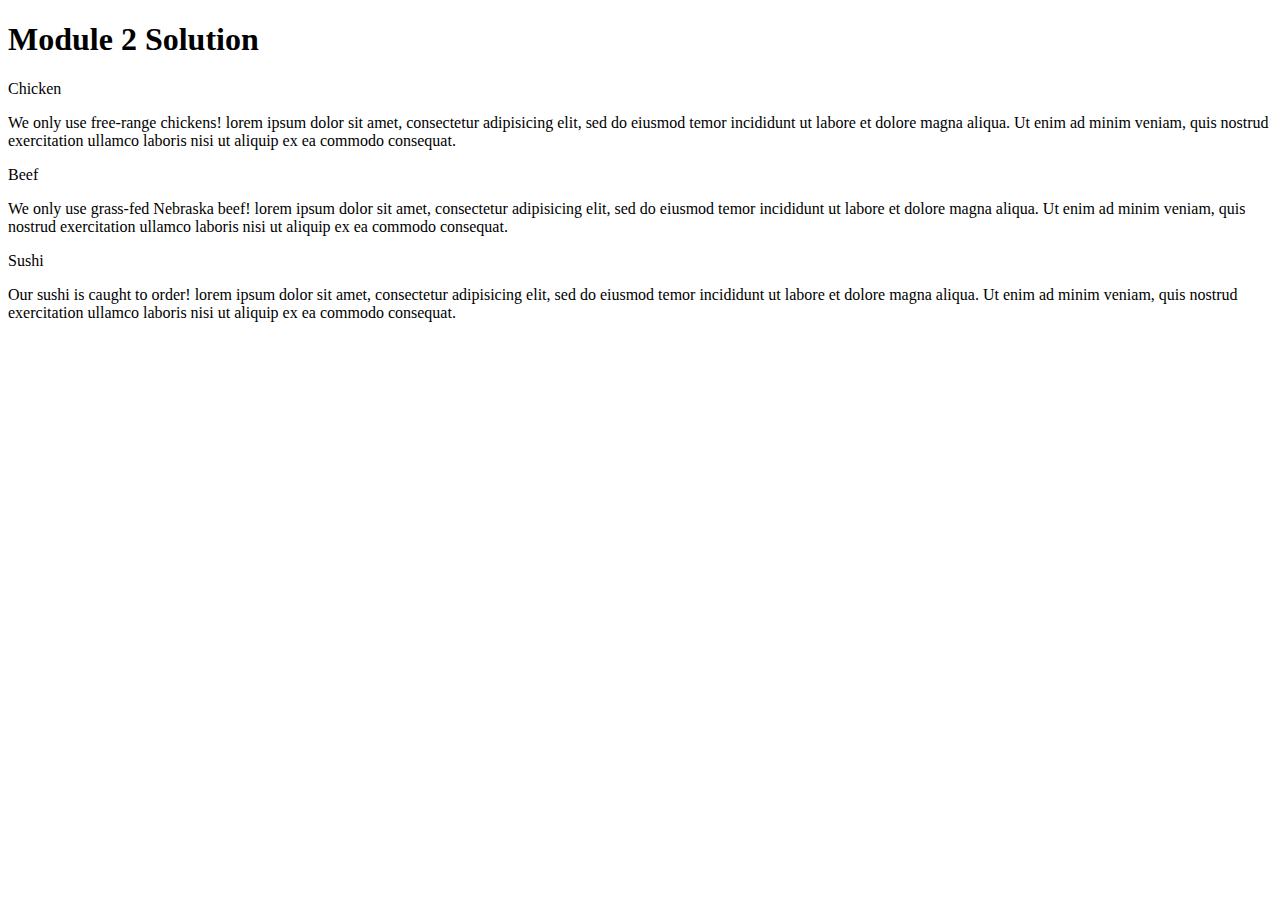
==== Module2-Solution/index.html @ 6fcc0a72 "Create index.html" ====
<!doctype html>
<html>

<head>
  	<meta charset="utf-8">

	<meta name="viewport" content="width=device-width, initial-scale=1">
  
<title>Module 2 Solution</title>

<link rel="stylesheet" type="text/css" href="/css/style.css">

</head>	
 
<body> 
<h1>Module 2 Solution</h1> 

<div class="row">

<div class="col-lg-4 col-md-6 col-sm-12"><span id="ht1">Chicken</span><p>We only use free-range chickens! lorem ipsum dolor sit amet, consectetur adipisicing elit, sed do eiusmod temor incididunt ut labore et dolore magna aliqua. Ut enim ad minim veniam, quis nostrud exercitation ullamco laboris nisi ut aliquip ex ea commodo consequat.</p></div> 

<div class="col-lg-4 col-md-6 col-sm-12"><span id="ht2">Beef</span><p>We only use grass-fed Nebraska beef! lorem ipsum dolor sit amet, consectetur adipisicing elit, sed do eiusmod temor incididunt ut labore et dolore magna aliqua. Ut enim ad minim veniam, quis nostrud exercitation ullamco laboris nisi ut aliquip ex ea commodo consequat.</p></div> 

<div class="col-lg-4 col-md-12 col-sm-12"><span id="ht3">Sushi</span><p>Our sushi is caught to order! lorem ipsum dolor sit amet, consectetur adipisicing elit, sed do eiusmod temor incididunt ut labore et dolore magna aliqua. Ut enim ad minim veniam, quis nostrud exercitation ullamco laboris nisi ut aliquip ex ea commodo consequat.</p></div> 

</div> 
</body>
</html>
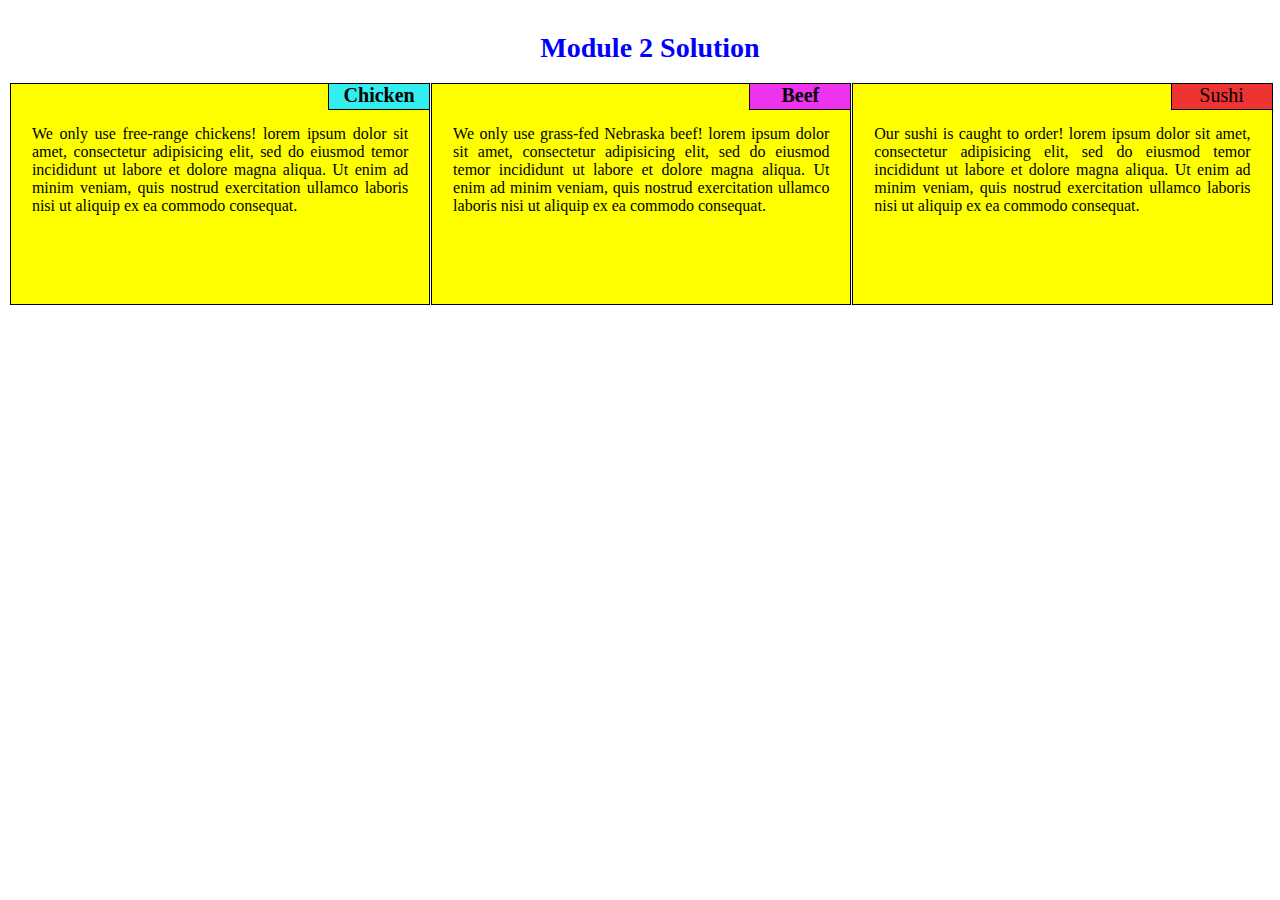
==== commit f6c242c1: "Update index.html" ====
--- a/Module2-Solution/index.html
+++ b/Module2-Solution/index.html
@@ -8,7 +8,7 @@
   
 <title>Module 2 Solution</title>
 
-<link rel="stylesheet" type="text/css" href="/css/style.css">
+<link rel="stylesheet" type="text/css" href="css/style.css">
 
 </head>	
  
--- a/Module2-Solution/css/style.css
+++ b/Module2-Solution/css/style.css
@@ -0,0 +1,264 @@
+<style> 
+
+/*** Base Style ***/ 
+
+* { 
+box-sizing: border-box;
+} 
+ 
+body {
+	color: black;
+	width: 100%;
+	padding-top: 5px;
+	padding-right: 10px;
+	padding-left: 10px;
+	text-align: justify;
+	margin-right: 0px;
+	margin-left: 0px;
+
+}
+
+h1 { 
+    text-align: center;
+    color: blue;
+    font-size: 1.75em;
+    font-weight: bold;
+    font-family: Cooper;
+    position: relative center;
+} 
+
+p { 
+background-color: yellow; 
+width: 90%; 
+height: auto; 
+margin-right: auto; 
+margin-left: auto; 
+margin-bottom: 5px;
+padding-top: 25px;
+padding-bottom: 10px;
+font-family: cooper; 
+color: black; 
+} 
+
+#ht1 {
+
+    float: right;
+    margin-top: 0;
+    margin-right: 0;
+    margin-bottom: 0;
+    width: 100px;
+    border-bottom: 1px solid black;
+    border-left: 1px solid black;
+    padding: 0px;
+    text-align: center;
+    vertical-align: middle;
+    font-size: 1.25em;
+    font-weight: bold;
+    font-family: Cooper;
+    height: 25px;
+    position: relative right top;
+        background-color: #33EEEE;
+
+    }
+
+#ht2 {
+
+    float: right;
+    margin-top: 0;
+    margin-right: 0;
+    margin-bottom: 0px;
+    width: 100px;
+    border-bottom: 1px solid black;
+    border-left: 1px solid black;
+    font-family: Cooper;
+ 	font-weight: bold;
+    padding: 0;
+    text-align: center;
+    vertical-align: middle;
+    font-size: 1.25em;
+    height: 25px;
+    position: relative right top;
+        background-color: #EE33EE;
+
+    }
+
+#ht3 {
+
+    float: right;
+    margin-top: 0;
+    margin-right: 0;
+    margin-bottom: 0px;
+    width: 100px;
+    border-bottom: 1px solid black;
+    border-left: 1px solid black;
+    font-family: Cooper;
+    padding: 0;
+    text-align: center;
+    vertical-align: middle;
+    font-size: 1.25em;
+    height: 25px;
+    position: relative right top;
+        background-color: #EE3333;
+    }
+
+/*** Responsive Framework ***/ 
+
+
+.row { 
+width: 99%;
+} 
+
+/*** Large Devices ***/ 
+
+@media (min-width: 992px) { 
+.col-lg-1, .col-lg-2, .col-lg-3, .col-lg-4, .col-lg-5, .col-lg-6, .col-lg-7, .col-lg-8, .col-lg-9, .col-lg-10, .col-lg-11, .col-lg-12 { 
+
+float: left;
+border: 1px solid black; 
+margin-right: 1px;
+background-color: yellow;
+min-height: 220px;
+} 
+
+.col-lg-1 { 
+width: 8.33%; 
+} 
+.col-lg-2 { 
+width: 16.66%; 
+} 
+.col-lg-3 { 
+width: 25%; 
+} 
+.col-lg-4 { 
+width: 33%;
+} 
+.col-lg-5 { 
+width: 41.66%; 
+} 
+.col-lg-6 { 
+width: 50%; 
+} 
+.col-lg-7 { 
+width: 58.33%; 
+} 
+.col-lg-8 { 
+width: 66.66%; 
+} 
+.col-lg-9 { 
+width: 74.99%; 
+} 
+.col-lg-10 { 
+width: 83.33%; 
+} 
+.col-lg-11 { 
+width: 91.88%; 
+} 
+.col-lg-12 { 
+width: 100%; 
+} 
+} 
+
+
+/*** Medium Devices ***/ 
+
+@media (max-width: 991px) and (min-width: 768px) { 
+.col-md-1, .col-md-2, .col-md-3, .col-md-4, .col-md-5, .col-md-6, .col-md-7, .col-md-8, .col-md-9, .col-md-10, .col-md-11, .col-md-12 { 
+
+float: left; 
+border: 1px solid black; 
+background-color: yellow;
+margin-bottom: 5px;
+min-height: 184px;
+box-sizing: border-box;
+} 
+
+
+.col-md-1 { 
+width: 8.33%; 
+} 
+.col-md-2 { 
+width: 16.66%; 
+} 
+.col-md-3 { 
+width: 25%; 
+} 
+.col-md-4 { 
+width: 33%; 
+} 
+.col-md-5 { 
+width: 41.66%; 
+} 
+.col-md-6 { 
+width: 49.6%;
+margin-right: 2.5px;
+} 
+.col-md-7 { 
+width: 58.33%; 
+} 
+.col-md-8 { 
+width: 66.66%; 
+} 
+.col-md-9 { 
+width: 74.99%; 
+} 
+.col-md-10 { 
+width: 83.33%; 
+} 
+.col-md-11 { 
+width: 91.88%; 
+} 
+.col-md-12 { 
+width: 99.5%; 
+} 
+} 
+
+/*** Small Devices ***/ 
+
+@media (max-width: 767px) { 
+.col-sm-1, .col-sm-2, .col-sm-3, .col-sm-4, .col-sm-5, .col-sm-6, .col-sm-7, .col-sm-8, .col-sm-9, .col-sm-10, .col-sm-11, .col-sm-12 { 
+
+float: left;
+border: 1px solid black; 
+background-color: yellow;
+margin-bottom: 5px;
+} 
+
+.col-sm-1 { 
+width: 8.33%; 
+} 
+.col-sm-2 { 
+width: 16.66%; 
+} 
+.col-sm-3 { 
+width: 25%; 
+} 
+.col-sm-4 { 
+width: 33%; 
+} 
+.col-sm-5 { 
+width: 41.66%; 
+} 
+.col-sm-6 { 
+width: 50%; 
+} 
+.col-sm-7 { 
+width: 58.33%; 
+} 
+.col-sm-8 { 
+width: 66.66%; 
+} 
+.col-sm-9 { 
+width: 74.99%; 
+} 
+.col-sm-10 { 
+width: 83.33%; 
+} 
+.col-sm-11 { 
+width: 91.88%; 
+} 
+.col-sm-12 { 
+width: 100%; 
+} 
+} 
+
+</style> 
